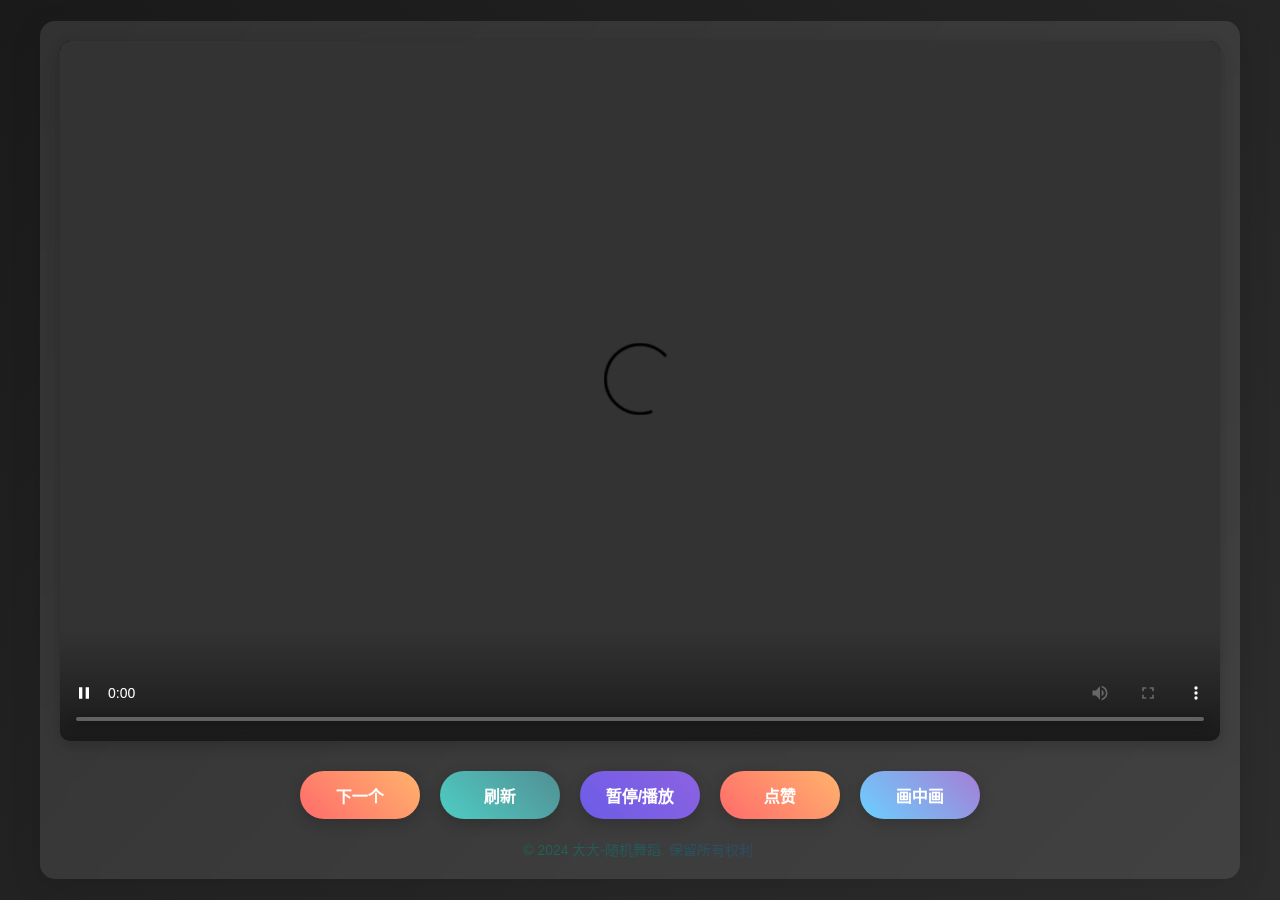
==== dy/index.html @ 205e1f5b "Create index.html" ====
<!DOCTYPE html>
<html lang="zh-CN">
<head>
    <meta charset="UTF-8">
    <meta name="viewport" content="width=device-width, initial-scale=1.0, maximum-scale=1.0, user-scalable=no">
    <!-- iOS 相关meta标签 -->
    <meta name="apple-mobile-web-app-capable" content="yes">
    <meta name="apple-mobile-web-app-status-bar-style" content="black-translucent">
    <meta name="apple-mobile-web-app-title" content="随机舞蹈">
    
    <!-- 添加到主屏幕的图标 -->
    <link rel="apple-touch-icon" href="icon-180.png">
    <link rel="apple-touch-icon" sizes="152x152" href="icon-152.png">
    <link rel="apple-touch-icon" sizes="180x180" href="icon-180.png">
    <link rel="apple-touch-icon" sizes="167x167" href="icon-167.png">
    
    <!-- 启动画面 -->
    <link rel="apple-touch-startup-image" href="launch.png">
    
    <title>随机舞蹈视频</title>
    <style>
        /* 防止iOS点击闪烁 */
        * {
            -webkit-tap-highlight-color: transparent;
            -webkit-touch-callout: none;
            -webkit-user-select: none;
            user-select: none;
        }
        
        /* 适配刘海屏和曲面屏 */
        body {
            padding-top: env(safe-area-inset-top);
            padding-bottom: env(safe-area-inset-bottom);
            padding-left: env(safe-area-inset-left);
            padding-right: env(safe-area-inset-right);
        }

        /* 全局样式 */
        * {
            margin: 0;
            padding: 0;
            box-sizing: border-box;
        }

        body {
            background: linear-gradient(135deg, #1a1a1a, #2d2d2d);
            min-height: 100vh;
            display: flex;
            align-items: center;
            justify-content: center;
            font-family: 'Microsoft YaHei', sans-serif;
            flex-direction: column; /* 使内容垂直排列 */
        }

        .container {
            width: 95%;
            max-width: 1200px;
            margin: 20px auto;
            padding: 20px;
            background: rgba(255, 255, 255, 0.1);
            border-radius: 15px;
            backdrop-filter: blur(10px);
            box-shadow: 0 8px 32px rgba(0, 0, 0, 0.1);
            padding-bottom: calc(20px + env(safe-area-inset-bottom));
            position: relative; /* 使容器相对定位 */
        }

        .video-container {
            position: relative;
            width: 100%;
            height: calc(100vh - 200px - env(safe-area-inset-top) - env(safe-area-inset-bottom));
            min-height: 400px;
            margin-bottom: 30px;
            border-radius: 10px;
            overflow: hidden;
            box-shadow: 0 4px 15px rgba(0, 0, 0, 0.2);
        }

        video {
            position: absolute;
            top: 50%;
            left: 50%;
            width: 100%;
            height: 100%;
            object-fit: cover; /* 修改为cover以适配曲面屏，避免黑边 */
            transform: translate(-50%, -50%); /* 居中对齐 */
            border-radius: 10px;
            background: #000;
            touch-action: manipulation;
        }

        .controls {
            display: flex;
            justify-content: center;
            gap: 20px;
            flex-wrap: wrap;
        }

        button {
            -webkit-appearance: none;
            appearance: none;
            min-width: 120px;
            padding: 12px 25px;
            font-size: 16px;
            cursor: pointer;
            border: none;
            border-radius: 50px;
            color: white;
            font-weight: bold;
            transition: all 0.3s ease;
            background-size: 200% auto;
            box-shadow: 0 4px 15px rgba(0, 0, 0, 0.2);
        }

        /* 所有按钮设置渐变色 */
        .next-button {
            background-image: linear-gradient(45deg, #FF6B6B, #FFE66D);
        }

        .refresh-button {
            background-image: linear-gradient(45deg, #4ECDC4, #556270);
        }

        .play-toggle-button {
            background-image: linear-gradient(45deg, #6C5CE7, #a367dc);
        }

        .like-button {
            background-image: linear-gradient(45deg, #FF6B6B, #FFE66D);
        }

        .pip-button {
            background-image: linear-gradient(45deg, #6bd0ff, #ce43b7);
        }

        button:hover {
            background-position: right center;
            transform: translateY(-2px);
            box-shadow: 0 6px 20px rgba(0, 0, 0, 0.3);
        }

        /* 响应式设计 */
        @media (max-width: 768px) {
            .container {
                width: 98%;
                padding: 10px;
            }

            button {
                min-width: 100px;
                padding: 10px 20px;
                font-size: 14px;
            }

            .controls {
                gap: 10px;
            }
        }

        /* 添加加载动画 */
        @keyframes pulse {
            0% { opacity: 1; }
            50% { opacity: 0.5; }
            100% { opacity: 1; }
        }

        .loading {
            animation: pulse 1.5s infinite;
        }

        /* 添加iOS风格的加载动画 */
        @keyframes ios-loading {
            0% { transform: rotate(0deg); }
            100% { transform: rotate(360deg); }
        }

        .loading::after {
            content: '';
            position: absolute;
            top: 50%;
            left: 50%;
            width: 40px;
            height: 40px;
            margin: -20px 0 0 -20px;
            border: 4px solid #fff;
            border-top-color: transparent;
            border-radius: 50%;
            animation: ios-loading 1s linear infinite;
        }

        /* 添加视频播放器控件的iOS风格 */
        video::-webkit-media-controls-panel {
            background-image: linear-gradient(transparent, rgba(0, 0, 0, 0.5));
        }

        /* 爱心动画效果 */
        @keyframes floatUp {
            0% {
                transform: translateY(0) scale(1);
                opacity: 1;
            }
            100% {
                transform: translateY(-100px) scale(1.5);
                opacity: 0;
            }
        }

        .floating-heart {
            position: absolute;
            font-size: 20px;
            animation: floatUp 3s forwards;
            pointer-events: none;
        }

        /* 提示框样式 */
        .alert {
            position: absolute;
            top: 50%;
            left: 50%;
            transform: translate(-50%, -50%);
            background: rgba(255, 255, 255, 0.8);
            padding: 20px;
            border-radius: 10px;
            box-shadow: 0 4px 15px rgba(0, 0, 0, 0.3);
            display: none; /* 默认隐藏 */
        }

        /* 版权信息样式 */
        .copyright {
            margin-top: 20px;
            font-size: 14px;
            text-align: center; /* 居中显示 */
            background: linear-gradient(45deg, #08962b, #431b8d); /* 渐变色 */
            -webkit-background-clip: text;
            -webkit-text-fill-color: transparent; /* 文字填充透明 */
        }
    </style>
</head>
<body>
    <div class="container">
        <div class="video-container">
            <video id="danceVideo" controls>
                您的浏览器不支持视频播放。
            </video>
        </div>
        <div class="controls">
            <button class="next-button" onclick="nextVideo()">下一个</button>
            <button class="refresh-button" onclick="refreshVideo()">刷新</button>
            <button class="play-toggle-button" onclick="togglePlay()">暂停/播放</button>
            <button class="like-button" onclick="createHearts()">点赞</button>
            <button class="pip-button" onclick="togglePip()">画中画</button>
        </div>
        <div class="alert" id="alertBox">复制成功，请打开浏览器进行下载保存！</div>
        <div class="copyright"><a href="https://www.dadawz.cn/" id="copyrightLink">© 2024 大大-随机舞蹈. 保留所有权利.</a></div> <!-- 大大博客 https://www.dadawz.cn/-->
    </div>

    <script>
        /**
         * @type {HTMLVideoElement}
         */
        const video = document.getElementById('danceVideo');

        /**
         * 视频源数组 - 可以替换为您自己的API或视频源
         * @type {string[]}
         */
        const videoSources = [
            'https://api.yviii.com/video/suiji.php',
            'https://api.yviii.com/video/i.php',
            'http://api.mhycloud.fun:81/api/dy',
        ];

        /**
         * 获取随机视频源
         * @returns {string} 随机视频URL
         */
        function getRandomVideo() {
            const randomIndex = Math.floor(Math.random() * videoSources.length);
            return videoSources[randomIndex];
        }

        /**
         * 添加加载状态处理
         */
        function setLoading(isLoading) {
            const video = document.getElementById('danceVideo');
            if (isLoading) {
                video.classList.add('loading');
            } else {
                video.classList.remove('loading');
            }
        }

        /**
         * 增强版的下一个视频函数
         */
        async function nextVideo() {
            setLoading(true);
            const newSrc = getRandomVideo();
            // 确保不会连续播放同一个视频
            if (newSrc === video.src) {
                return nextVideo();
            }
            video.src = newSrc;
            try {
                await video.play();
            } catch (error) {
                console.error('视频播放失败:', error);
            }
            video.oncanplay = () => {
                setLoading(false);
            };
        }

        /**
         * 刷新当前视频
         */
        function refreshVideo() {
            video.currentTime = 0;
            video.play();
        }

        /**
         * 切换视频播放/暂停状态
         */
        function togglePlay() {
            if (video.paused) {
                video.play();
            } else {
                video.pause();
            }
        }

        /**
         * 创建爱心动画效果
         */
        function createHearts() {
            for(let i = 0; i < 15; i++) {
                setTimeout(() => {
                    const heart = document.createElement('div');
                    heart.innerHTML = ['❤️', '⭐', '✨', '💖', '💕'][Math.floor(Math.random() * 5)];
                    heart.className = 'floating-heart';
                    heart.style.left = Math.random() * window.innerWidth + 'px';
                    heart.style.fontSize = (20 + Math.random() * 20) + 'px';
                    document.body.appendChild(heart);
                    
                    setTimeout(() => {
                        heart.remove();
                    }, 3000);
                }, i * 100);
            }
        }

        /**
         * 切换画中画模式
         */
        function togglePip() {
            if (document.pictureInPictureElement) {
                document.exitPictureInPicture().catch(error => {
                    console.error('退出画中画失败:', error);
                });
            } else {
                video.requestPictureInPicture().catch(error => {
                    console.error('进入画中画失败:', error);
                });
            }
        }

        // 禁用双指缩放
        document.addEventListener('gesturestart', function(e) {
            e.preventDefault();
        });

        // 处理iOS的各种手势
        let touchStartY = 0;
        document.addEventListener('touchstart', function(e) {
            touchStartY = e.touches[0].clientY;
        }, { passive: false });

        document.addEventListener('touchmove', function(e) {
            const touchY = e.touches[0].clientY;
            const delta = touchStartY - touchY;

            // 如果不是在视频上滑动，则阻止默认行为
            if (!e.target.matches('video')) {
                e.preventDefault();
            }
        }, { passive: false });

        // 添加iOS的错误处理
        video.addEventListener('error', function(e) {
            console.error('视频加载错误:', e.target.error);
            nextVideo();
        });

        // 处理iOS后台播放
        document.addEventListener('visibilitychange', function() {
            if (document.hidden) {
                video.pause();
            }
        });

        // 初始化
        window.onload = function() {
            nextVideo();
            video.addEventListener('ended', nextVideo); // 播放完自动播放下一个
        };
    </script>
</body>
</html>
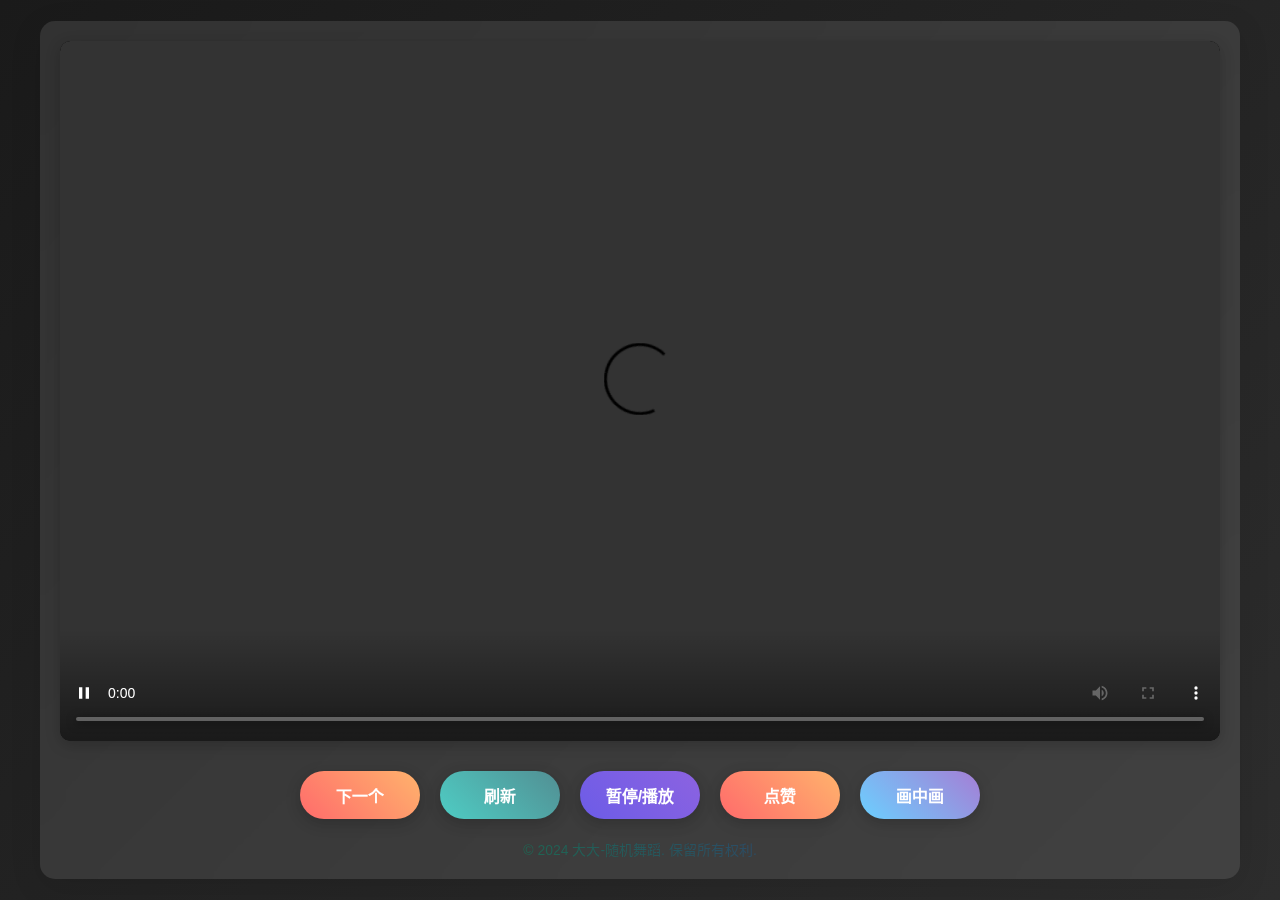
==== commit 84df2b01: "Update index.html" ====
--- a/dy/index.html
+++ b/dy/index.html
@@ -1,5 +1,6 @@
 <!DOCTYPE html>
 <html lang="zh-CN">
+
 <head>
     <meta charset="UTF-8">
     <meta name="viewport" content="width=device-width, initial-scale=1.0, maximum-scale=1.0, user-scalable=no">
@@ -7,16 +8,16 @@
     <meta name="apple-mobile-web-app-capable" content="yes">
     <meta name="apple-mobile-web-app-status-bar-style" content="black-translucent">
     <meta name="apple-mobile-web-app-title" content="随机舞蹈">
-    
+
     <!-- 添加到主屏幕的图标 -->
     <link rel="apple-touch-icon" href="icon-180.png">
     <link rel="apple-touch-icon" sizes="152x152" href="icon-152.png">
     <link rel="apple-touch-icon" sizes="180x180" href="icon-180.png">
     <link rel="apple-touch-icon" sizes="167x167" href="icon-167.png">
-    
+
     <!-- 启动画面 -->
     <link rel="apple-touch-startup-image" href="launch.png">
-    
+
     <title>随机舞蹈视频</title>
     <style>
         /* 防止iOS点击闪烁 */
@@ -26,7 +27,7 @@
             -webkit-user-select: none;
             user-select: none;
         }
-        
+
         /* 适配刘海屏和曲面屏 */
         body {
             padding-top: env(safe-area-inset-top);
@@ -159,9 +160,17 @@
 
         /* 添加加载动画 */
         @keyframes pulse {
-            0% { opacity: 1; }
-            50% { opacity: 0.5; }
-            100% { opacity: 1; }
+            0% {
+                opacity: 1;
+            }
+
+            50% {
+                opacity: 0.5;
+            }
+
+            100% {
+                opacity: 1;
+            }
         }
 
         .loading {
@@ -170,8 +179,13 @@
 
         /* 添加iOS风格的加载动画 */
         @keyframes ios-loading {
-            0% { transform: rotate(0deg); }
-            100% { transform: rotate(360deg); }
+            0% {
+                transform: rotate(0deg);
+            }
+
+            100% {
+                transform: rotate(360deg);
+            }
         }
 
         .loading::after {
@@ -199,6 +213,7 @@
                 transform: translateY(0) scale(1);
                 opacity: 1;
             }
+
             100% {
                 transform: translateY(-100px) scale(1.5);
                 opacity: 0;
@@ -232,10 +247,13 @@
             text-align: center; /* 居中显示 */
             background: linear-gradient(45deg, #08962b, #431b8d); /* 渐变色 */
             -webkit-background-clip: text;
-            -webkit-text-fill-color: transparent; /* 文字填充透明 */
+            -moz-background-clip: text;
+            background-clip: text;
+            -webkit-text-fill-color: transparent;
         }
     </style>
 </head>
+
 <body>
     <div class="container">
         <div class="video-container">
@@ -335,7 +353,7 @@
          * 创建爱心动画效果
          */
         function createHearts() {
-            for(let i = 0; i < 15; i++) {
+            for (let i = 0; i < 15; i++) {
                 setTimeout(() => {
                     const heart = document.createElement('div');
                     heart.innerHTML = ['❤️', '⭐', '✨', '💖', '💕'][Math.floor(Math.random() * 5)];
@@ -343,7 +361,7 @@
                     heart.style.left = Math.random() * window.innerWidth + 'px';
                     heart.style.fontSize = (20 + Math.random() * 20) + 'px';
                     document.body.appendChild(heart);
-                    
+
                     setTimeout(() => {
                         heart.remove();
                     }, 3000);
@@ -367,17 +385,17 @@
         }
 
         // 禁用双指缩放
-        document.addEventListener('gesturestart', function(e) {
+        document.addEventListener('gesturestart', function (e) {
             e.preventDefault();
         });
 
         // 处理iOS的各种手势
         let touchStartY = 0;
-        document.addEventListener('touchstart', function(e) {
+        document.addEventListener('touchstart', function (e) {
             touchStartY = e.touches[0].clientY;
         }, { passive: false });
 
-        document.addEventListener('touchmove', function(e) {
+        document.addEventListener('touchmove', function (e) {
             const touchY = e.touches[0].clientY;
             const delta = touchStartY - touchY;
 
@@ -388,23 +406,24 @@
         }, { passive: false });
 
         // 添加iOS的错误处理
-        video.addEventListener('error', function(e) {
+        video.addEventListener('error', function (e) {
             console.error('视频加载错误:', e.target.error);
             nextVideo();
         });
 
         // 处理iOS后台播放
-        document.addEventListener('visibilitychange', function() {
+        document.addEventListener('visibilitychange', function () {
             if (document.hidden) {
                 video.pause();
             }
         });
 
         // 初始化
-        window.onload = function() {
+        window.onload = function () {
             nextVideo();
             video.addEventListener('ended', nextVideo); // 播放完自动播放下一个
         };
     </script>
 </body>
+
 </html>
